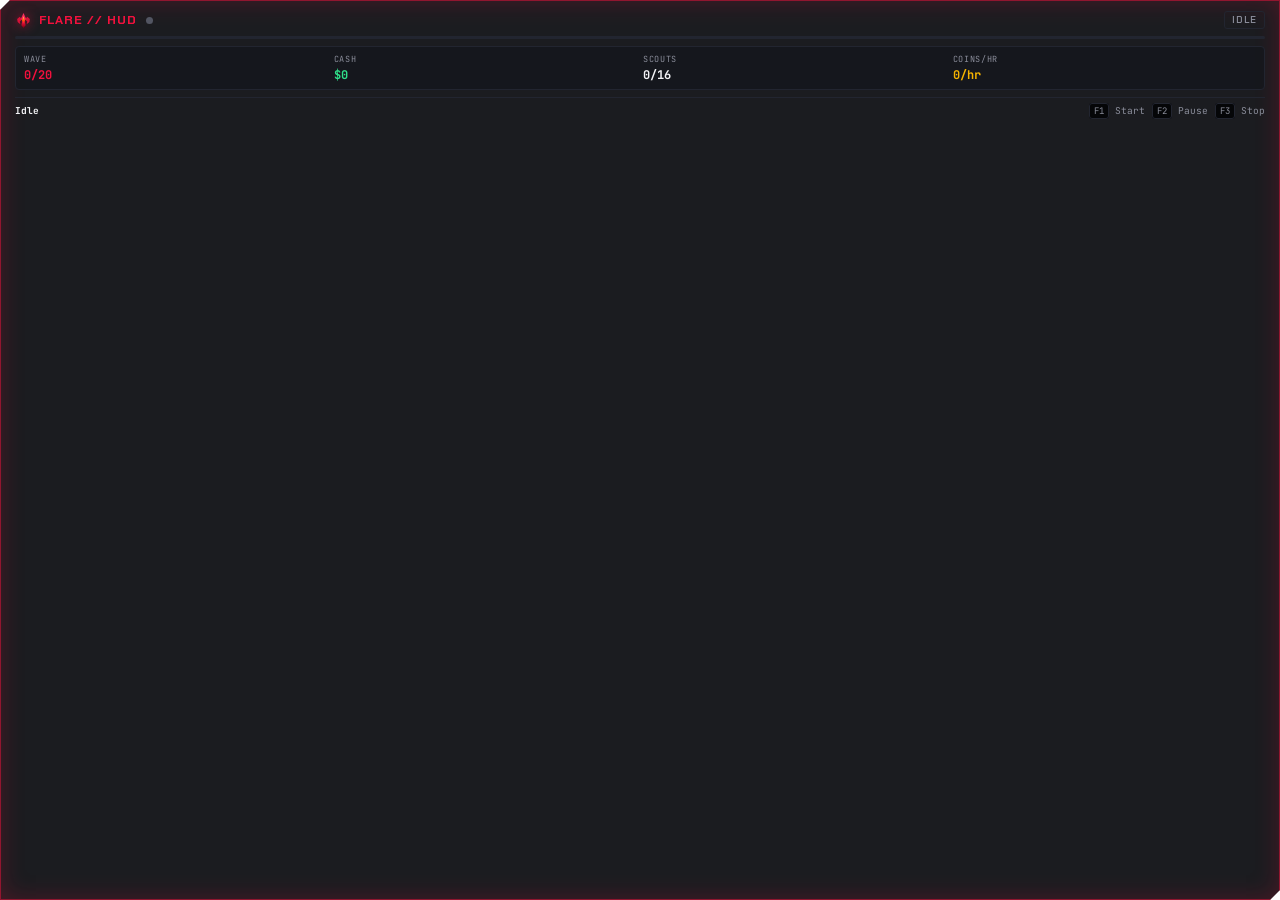
==== tds_macro/ui/web/hud.html @ a5a2a202 "Initial commit: Flare Macro - TDS suite with cybernetic UI, HUD, and modifier voting" ====
<!doctype html>
<html lang="en">
<head>
<meta charset="utf-8">
<meta name="viewport" content="width=device-width, initial-scale=1">
<title>Flare Macro HUD</title>
<style>
@font-face{font-family:"Chakra Petch";font-weight:600;src:url(fonts/chakra-600.woff2) format("woff2")}
@font-face{font-family:"Chakra Petch";font-weight:700;src:url(fonts/chakra-700.woff2) format("woff2")}
@font-face{font-family:"JetBrains Mono";font-weight:400;src:url(fonts/jbm-400.woff2) format("woff2")}
@font-face{font-family:"JetBrains Mono";font-weight:700;src:url(fonts/jbm-700.woff2) format("woff2")}

:root{
  --bg:#07080b; --card:#0e1017;
  --line:#222530; --line-hi:rgba(242,17,61,.55);
  --text:#f3f3f6; --muted:#8a8d9a; --dim:#525562;
  --accent:#f2113d; --accent-soft:rgba(242,17,61,.14);
  --ok:#2fe08a; --warn:#f5b301;
  --head:"Chakra Petch","Segoe UI",sans-serif;
  --mono:"JetBrains Mono",Consolas,monospace;
}
*{box-sizing:border-box;margin:0;padding:0}
html,body{width:100%;height:100%;overflow:hidden;background:transparent;font-family:var(--mono);font-size:11.5px;color:var(--text);user-select:none}

.hud-panel{
  width:100%;height:100%;
  background:rgba(8,9,14,0.92);
  border:1px solid var(--line-hi);
  clip-path:polygon(10px 0,100% 0,100% calc(100% - 10px),calc(100% - 10px) 100%,0 100%,0 10px);
  padding:10px 14px 10px 14px;
  display:flex;flex-direction:column;gap:7px;
  box-shadow:0 0 24px rgba(242,17,61,0.22) inset, 0 4px 18px rgba(0,0,0,0.6);
}

.hud-head{display:flex;align-items:center;justify-content:space-between}
.hud-brand{display:flex;align-items:center;gap:7px;font-family:var(--head);font-weight:700;font-size:12.5px;letter-spacing:.08em;color:var(--accent)}
.dot{width:7px;height:7px;border-radius:50%;background:var(--dim)}
.dot.run{background:var(--accent);box-shadow:0 0 0 0 rgba(242,17,61,.7);animation:pulse 1.8s infinite}
.dot.pause{background:var(--warn)}
@keyframes pulse{70%{box-shadow:0 0 0 6px rgba(242,17,61,0)}100%{box-shadow:0 0 0 0 rgba(242,17,61,0)}}

.hud-status-badge{
  font-family:var(--head);font-weight:600;font-size:9.5px;letter-spacing:.1em;
  padding:2px 7px;border-radius:3px;background:var(--accent-soft);border:1px solid var(--line-hi);color:var(--accent);text-transform:uppercase;
}
.hud-status-badge.idle{color:var(--muted);background:transparent;border-color:var(--line)}
.hud-status-badge.pause{color:var(--warn);background:rgba(245,179,1,.12);border-color:rgba(245,179,1,.4)}
.hud-status-badge.win{color:var(--ok);background:rgba(47,224,138,.12);border-color:rgba(47,224,138,.4)}

.hud-progress{height:3px;background:var(--line);border-radius:2px;overflow:hidden}
.hud-progress-fill{height:100%;width:0%;background:var(--accent);box-shadow:0 0 8px var(--accent);transition:width .4s ease}

.hud-grid{
  display:grid;grid-template-columns:repeat(4,1fr);gap:6px;background:rgba(18,20,28,0.6);
  border:1px solid var(--line);border-radius:4px;padding:6px 8px;
}
.hud-cell{display:flex;flex-direction:column;gap:2px}
.hud-cell span{font-size:8.5px;letter-spacing:.08em;color:var(--muted);text-transform:uppercase}
.hud-cell b{font-size:12px;font-variant-numeric:tabular-nums;color:var(--text);white-space:nowrap}
.hud-cell b.red{color:var(--accent)}
.hud-cell b.green{color:var(--ok)}
.hud-cell b.yellow{color:var(--warn)}

.hud-foot{
  display:flex;align-items:center;justify-content:space-between;
  border-top:1px solid var(--line);padding-top:6px;font-size:9.5px;color:var(--muted);
}
.hud-action{color:var(--text);font-weight:700;white-space:nowrap;overflow:hidden;text-overflow:ellipsis;max-width:140px}
.hud-hotkeys{display:flex;gap:7px}
.hud-hotkeys kbd{font-family:var(--mono);font-size:9px;color:var(--muted);padding:1px 4px;border:1px solid var(--line);border-radius:3px;background:#050608}
</style>
</head>
<body>

<svg width="0" height="0" style="position:absolute" aria-hidden="true">
  <defs>
    <symbol id="i-flare" viewBox="0 0 32 32">
      <defs>
        <linearGradient id="flare-g" x1="0" y1="0" x2="0" y2="1">
          <stop offset="0%" stop-color="#ff3366"/>
          <stop offset="60%" stop-color="#f2113d"/>
          <stop offset="100%" stop-color="#800014"/>
        </linearGradient>
        <linearGradient id="flare-core" x1="0" y1="0" x2="0" y2="1">
          <stop offset="0%" stop-color="#ffe680"/>
          <stop offset="50%" stop-color="#ff6600"/>
          <stop offset="100%" stop-color="#f2113d"/>
        </linearGradient>
      </defs>
      <polygon points="9,9 13,14 9,18 10,23 5,19 4,13" fill="#f2113d" opacity="0.85"/>
      <polygon points="23,9 28,13 27,19 22,23 23,18 19,14" fill="#f2113d" opacity="0.85"/>
      <polygon points="16,2 21,13 18,16 20,25 16,30 12,25 14,16 11,13" fill="url(#flare-g)"/>
      <polygon points="16,8 18.5,16 16,22 13.5,16" fill="url(#flare-core)"/>
    </symbol>
  </defs>
</svg>

<div class="hud-panel">
  <div class="hud-head">
    <div class="hud-brand">
      <svg style="width:17px;height:17px;filter:drop-shadow(0 0 6px rgba(242,17,61,.75));flex:none" viewBox="0 0 32 32"><use href="#i-flare"/></svg>
      <span>FLARE // HUD</span>
      <i class="dot" id="h-dot" style="margin-left:2px"></i>
    </div>
    <div class="hud-status-badge idle" id="h-badge">IDLE</div>
  </div>

  <div class="hud-progress">
    <div class="hud-progress-fill" id="h-bar"></div>
  </div>

  <div class="hud-grid">
    <div class="hud-cell">
      <span>Wave</span>
      <b class="red" id="h-wave">0/20</b>
    </div>
    <div class="hud-cell">
      <span>Cash</span>
      <b class="green" id="h-cash">$0</b>
    </div>
    <div class="hud-cell">
      <span>Scouts</span>
      <b id="h-scouts">0/16</b>
    </div>
    <div class="hud-cell">
      <span>Coins/hr</span>
      <b class="yellow" id="h-cph">0/hr</b>
    </div>
  </div>

  <div class="hud-foot">
    <div class="hud-action" id="h-action">Idle</div>
    <div class="hud-hotkeys">
      <span><kbd id="h-k-start">F1</kbd> Start</span>
      <span><kbd id="h-k-pause">F2</kbd> Pause</span>
      <span><kbd id="h-k-stop">F3</kbd> Stop</span>
    </div>
  </div>
</div>

<script>
"use strict";
const $ = (s) => document.querySelector(s);
const fmt = (n) => Number(n || 0).toLocaleString("en-US");

window.updateHud = function(s) {
  if (!s) return;
  const run = s.status === "RUNNING", pause = s.status === "PAUSED", idle = s.status === "IDLE";
  
  // Dot & badge
  $("#h-dot").className = "dot " + (run ? "run" : pause ? "pause" : "");
  const badge = $("#h-badge");
  badge.textContent = s.status || "IDLE";
  badge.className = "hud-status-badge " + (run ? "" : pause ? "pause" : "idle");

  // Wave & progress
  const w = s.wave != null ? s.wave : 0;
  $("#h-wave").textContent = `${w}/20`;
  $("#h-bar").style.width = Math.min(100, (w / 20) * 100) + "%";

  // Cash, Scouts, Coins/hr
  $("#h-cash").textContent = s.cash != null ? "$" + fmt(s.cash) : "—";
  $("#h-scouts").textContent = `${s.scouts || 0}/16`;
  $("#h-cph").textContent = fmt(s.coins_per_hr) + "/hr";

  // Action / Simple word status
  $("#h-action").textContent = s.sys || "Idle";

  // Hotkeys if provided
  if (s.hotkeys) {
    if (s.hotkeys.start) $("#h-k-start").textContent = s.hotkeys.start;
    if (s.hotkeys.pause) $("#h-k-pause").textContent = s.hotkeys.pause;
    if (s.hotkeys.stop) $("#h-k-stop").textContent = s.hotkeys.stop;
  }
};
</script>
</body>
</html>
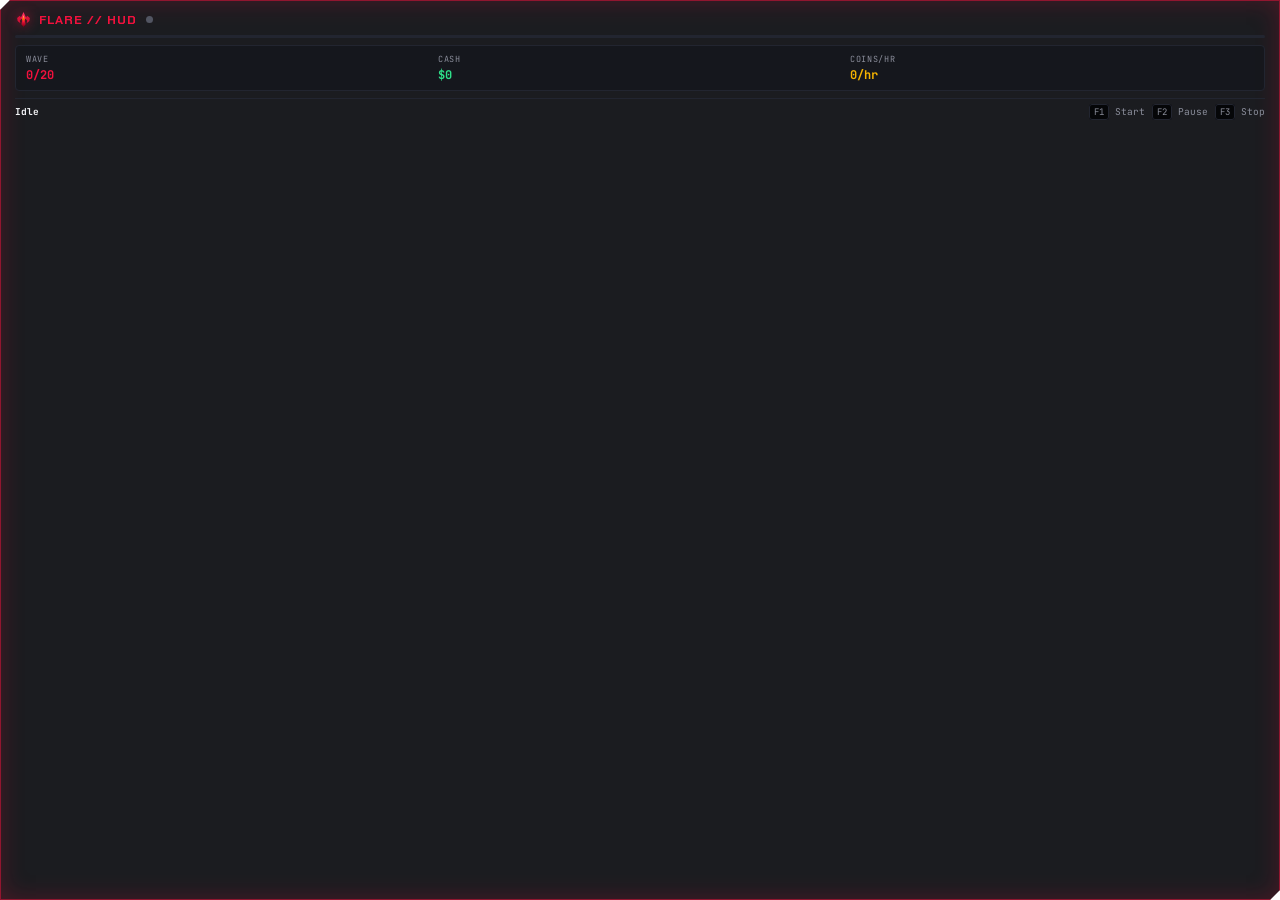
==== commit 734f627f: "Polish HUD, overhaul hourly analytics chart, and redesign Discord webhook embeds" ====
--- a/tds_macro/ui/web/hud.html
+++ b/tds_macro/ui/web/hud.html
@@ -39,20 +39,12 @@
 .dot.pause{background:var(--warn)}
 @keyframes pulse{70%{box-shadow:0 0 0 6px rgba(242,17,61,0)}100%{box-shadow:0 0 0 0 rgba(242,17,61,0)}}
 
-.hud-status-badge{
-  font-family:var(--head);font-weight:600;font-size:9.5px;letter-spacing:.1em;
-  padding:2px 7px;border-radius:3px;background:var(--accent-soft);border:1px solid var(--line-hi);color:var(--accent);text-transform:uppercase;
-}
-.hud-status-badge.idle{color:var(--muted);background:transparent;border-color:var(--line)}
-.hud-status-badge.pause{color:var(--warn);background:rgba(245,179,1,.12);border-color:rgba(245,179,1,.4)}
-.hud-status-badge.win{color:var(--ok);background:rgba(47,224,138,.12);border-color:rgba(47,224,138,.4)}
-
 .hud-progress{height:3px;background:var(--line);border-radius:2px;overflow:hidden}
 .hud-progress-fill{height:100%;width:0%;background:var(--accent);box-shadow:0 0 8px var(--accent);transition:width .4s ease}
 
 .hud-grid{
-  display:grid;grid-template-columns:repeat(4,1fr);gap:6px;background:rgba(18,20,28,0.6);
-  border:1px solid var(--line);border-radius:4px;padding:6px 8px;
+  display:grid;grid-template-columns:repeat(3,1fr);gap:8px;background:rgba(18,20,28,0.6);
+  border:1px solid var(--line);border-radius:4px;padding:7px 10px;
 }
 .hud-cell{display:flex;flex-direction:column;gap:2px}
 .hud-cell span{font-size:8.5px;letter-spacing:.08em;color:var(--muted);text-transform:uppercase}
@@ -102,7 +94,6 @@
       <span>FLARE // HUD</span>
       <i class="dot" id="h-dot" style="margin-left:2px"></i>
     </div>
-    <div class="hud-status-badge idle" id="h-badge">IDLE</div>
   </div>
 
   <div class="hud-progress">
@@ -117,10 +108,6 @@
     <div class="hud-cell">
       <span>Cash</span>
       <b class="green" id="h-cash">$0</b>
-    </div>
-    <div class="hud-cell">
-      <span>Scouts</span>
-      <b id="h-scouts">0/16</b>
     </div>
     <div class="hud-cell">
       <span>Coins/hr</span>
@@ -147,30 +134,32 @@
   if (!s) return;
   const run = s.status === "RUNNING", pause = s.status === "PAUSED", idle = s.status === "IDLE";
   
-  // Dot & badge
-  $("#h-dot").className = "dot " + (run ? "run" : pause ? "pause" : "");
-  const badge = $("#h-badge");
-  badge.textContent = s.status || "IDLE";
-  badge.className = "hud-status-badge " + (run ? "" : pause ? "pause" : "idle");
+  // Dot
+  const dot = $("#h-dot");
+  if (dot) dot.className = "dot " + (run ? "run" : pause ? "pause" : "");
 
   // Wave & progress
   const w = s.wave != null ? s.wave : 0;
-  $("#h-wave").textContent = `${w}/20`;
-  $("#h-bar").style.width = Math.min(100, (w / 20) * 100) + "%";
+  const waveEl = $("#h-wave");
+  if (waveEl) waveEl.textContent = `${w}/20`;
+  const barEl = $("#h-bar");
+  if (barEl) barEl.style.width = Math.min(100, (w / 20) * 100) + "%";
 
-  // Cash, Scouts, Coins/hr
-  $("#h-cash").textContent = s.cash != null ? "$" + fmt(s.cash) : "—";
-  $("#h-scouts").textContent = `${s.scouts || 0}/16`;
-  $("#h-cph").textContent = fmt(s.coins_per_hr) + "/hr";
+  // Cash & Coins/hr
+  const cashEl = $("#h-cash");
+  if (cashEl) cashEl.textContent = s.cash != null ? "$" + fmt(s.cash) : "—";
+  const cphEl = $("#h-cph");
+  if (cphEl) cphEl.textContent = fmt(s.coins_per_hr) + "/hr";
 
   // Action / Simple word status
-  $("#h-action").textContent = s.sys || "Idle";
+  const actEl = $("#h-action");
+  if (actEl) actEl.textContent = s.sys || (idle ? "Idle" : "Running");
 
   // Hotkeys if provided
   if (s.hotkeys) {
-    if (s.hotkeys.start) $("#h-k-start").textContent = s.hotkeys.start;
-    if (s.hotkeys.pause) $("#h-k-pause").textContent = s.hotkeys.pause;
-    if (s.hotkeys.stop) $("#h-k-stop").textContent = s.hotkeys.stop;
+    if (s.hotkeys.start && $("#h-k-start")) $("#h-k-start").textContent = s.hotkeys.start;
+    if (s.hotkeys.pause && $("#h-k-pause")) $("#h-k-pause").textContent = s.hotkeys.pause;
+    if (s.hotkeys.stop && $("#h-k-stop")) $("#h-k-stop").textContent = s.hotkeys.stop;
   }
 };
 </script>
